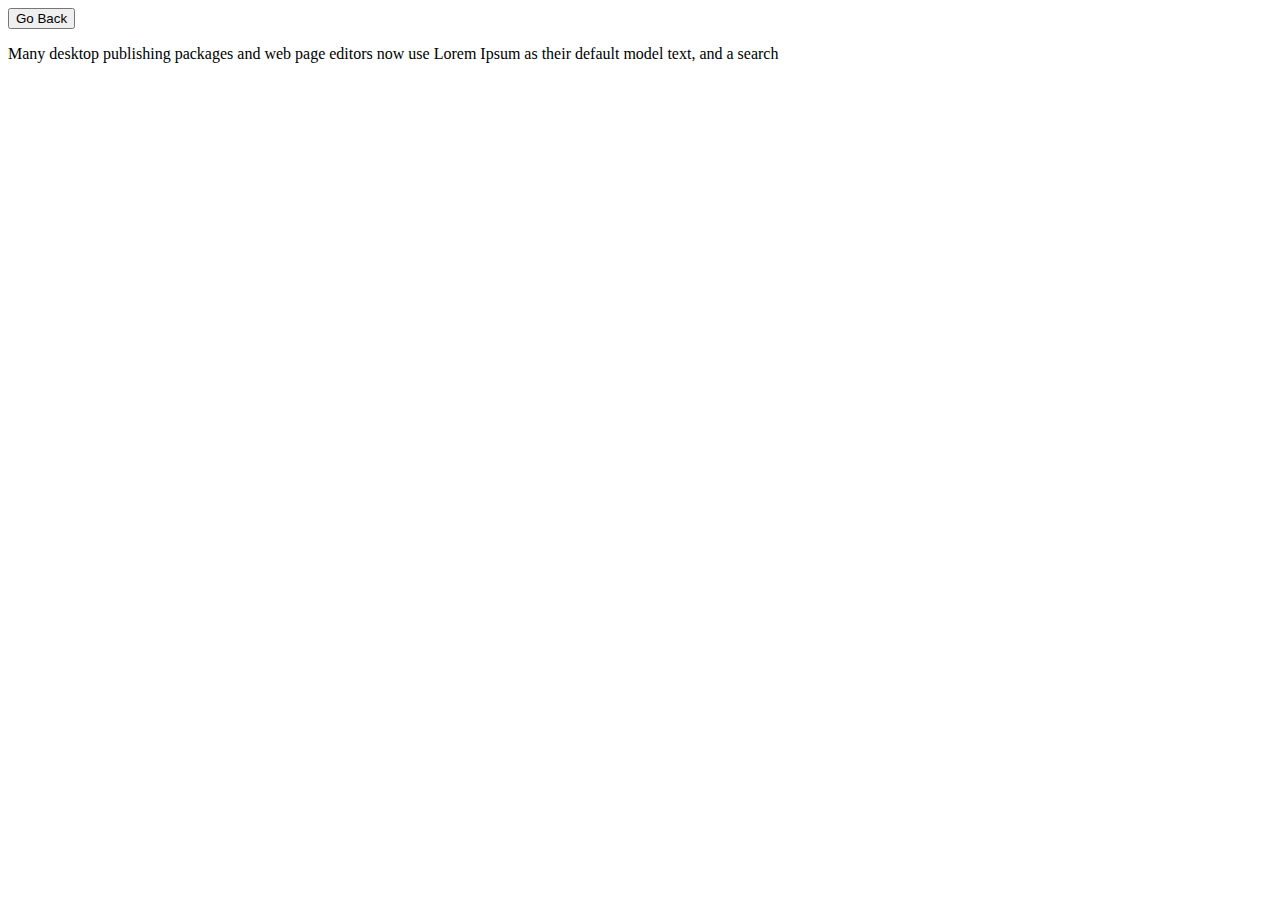
==== about.html @ 85945df6 "websait" ====
<!DOCTYPE html>
<html lang="en">
<head>
    <meta charset="UTF-8">
    <meta http-equiv="X-UA-Compatible" content="IE=edge">
    <meta name="viewport" content="width=device-width, initial-scale=1.0">
    <title>Document</title>
</head>
<body>
    <button onclick="history.back()">Go Back</button>
    
    <p>Many desktop publishing packages and web page editors now use Lorem Ipsum as their default model text, and a search</p>
</body>
</html>
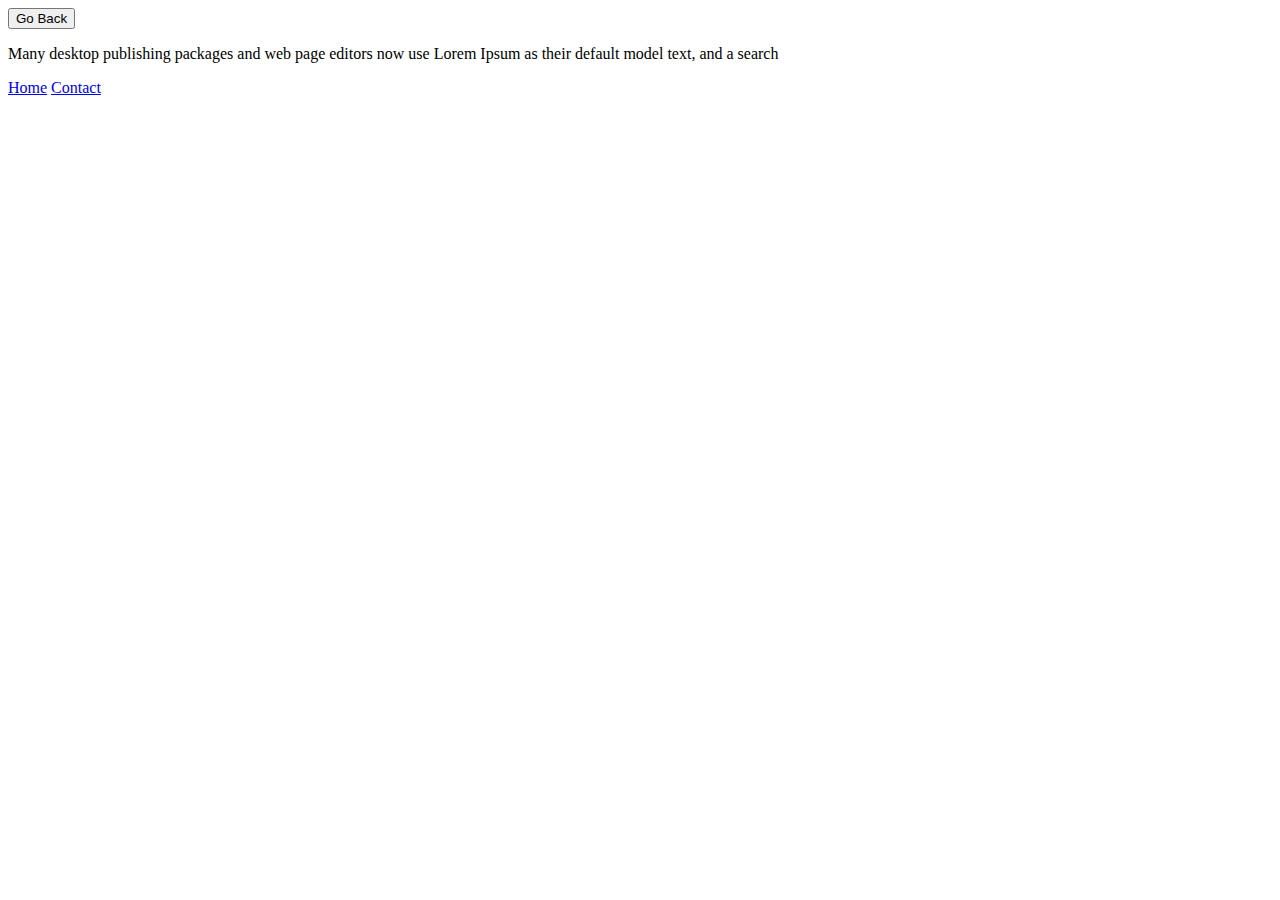
==== commit 90879add: "website" ====
--- a/about.html
+++ b/about.html
@@ -8,7 +8,10 @@
 </head>
 <body>
     <button onclick="history.back()">Go Back</button>
-    
+
     <p>Many desktop publishing packages and web page editors now use Lorem Ipsum as their default model text, and a search</p>
+   
+    <a href="index.html" class="button">Home</a>&nbsp<a href="contact.html" class="button">Contact</a>
+
 </body>
 </html>